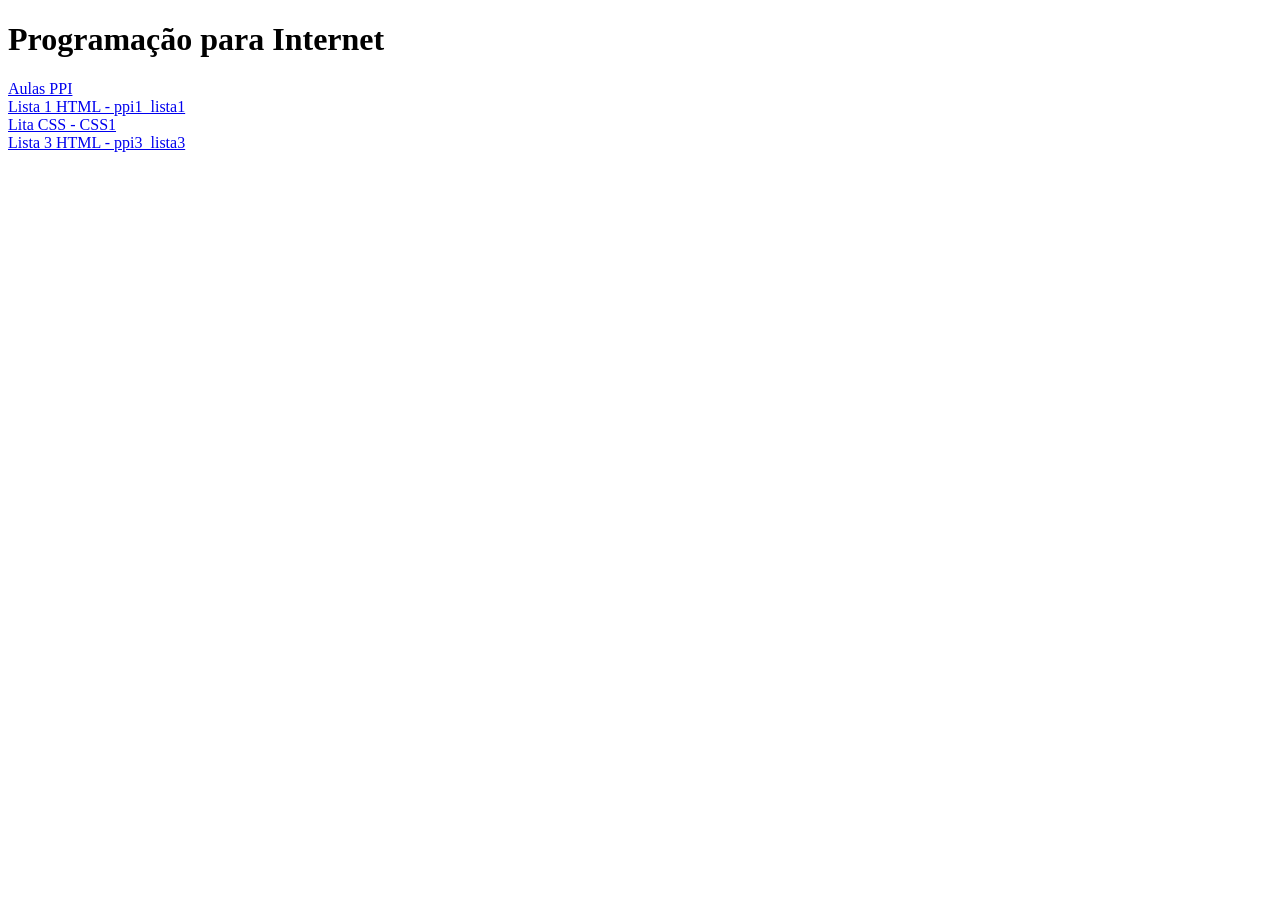
==== index.html @ 8b526ff0 "Add files via upload Finalizacao para entrega de atividades PPI1 | Lista 1, 2 e 3" ====
<!--INDEX PÁGINA "PRINCIPAL"-->

<!DOCTYPE html>
<html lang="en">
<head>
    <meta charset="UTF-8">
    <meta name="viewport" content="width=device-width, initial-scale=1.0">
    <title>Programação para Internet 1</title>
</head>
<body>

    <h1>Programação para Internet</h1>

    <dl>
        <dt><a href="./aulas.html">Aulas PPI</a></dt>
        <dt><a href="./Lista1.html">Lista 1 HTML - ppi1_lista1</a></dt>
        <dt><a href="./Lista2.html">Lita CSS - CSS1</a></dt>
        <dt><a href="./Lista3.html">Lista 3 HTML - ppi3_lista3</a></dt>
    </dl>
    
</body>
</html>
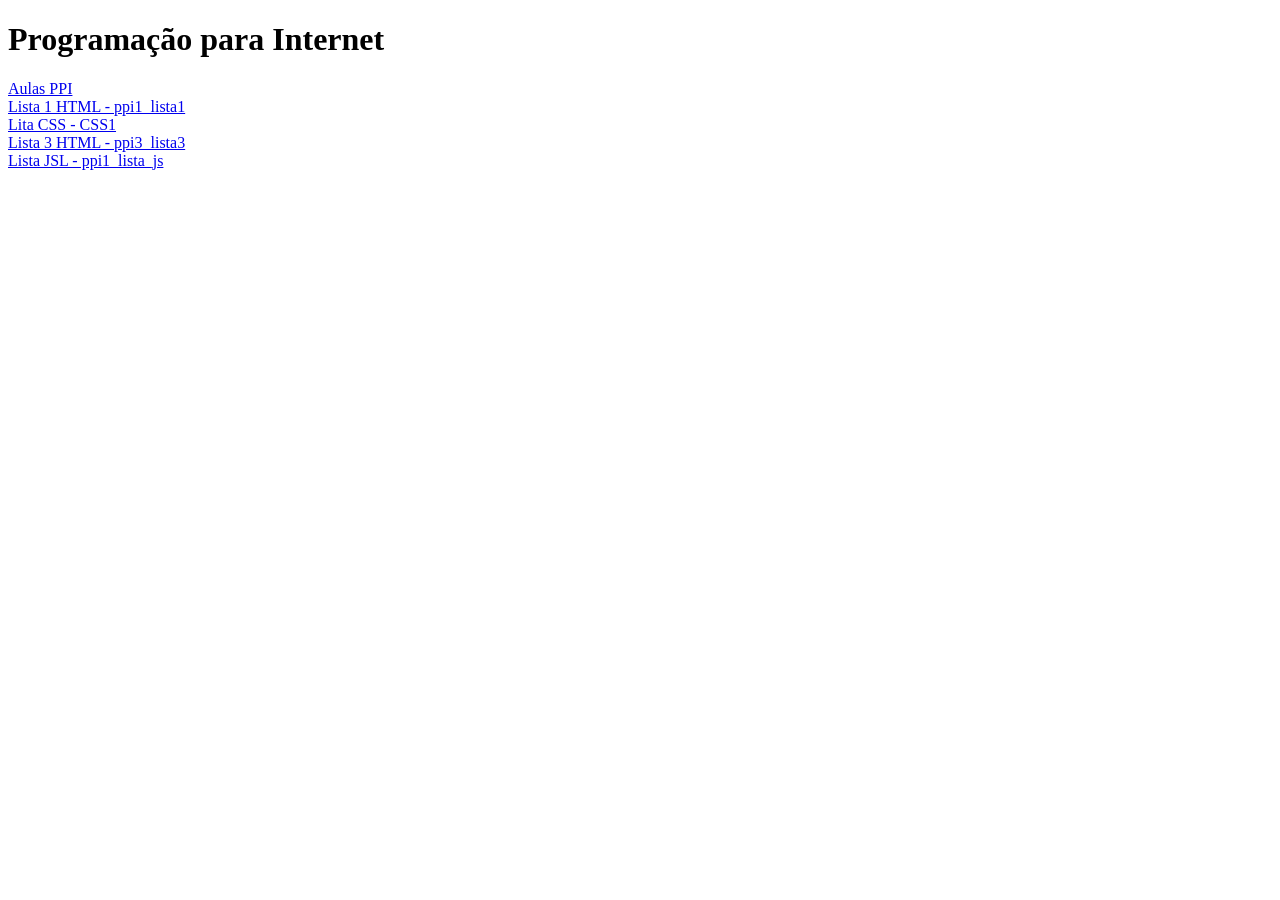
==== commit 263a837f: "Update index.html add JS list in index" ====
--- a/index.html
+++ b/index.html
@@ -16,7 +16,8 @@
         <dt><a href="./Lista1.html">Lista 1 HTML - ppi1_lista1</a></dt>
         <dt><a href="./Lista2.html">Lita CSS - CSS1</a></dt>
         <dt><a href="./Lista3.html">Lista 3 HTML - ppi3_lista3</a></dt>
+        <dt><a href="./ppi1_lista_js">Lista JSL - ppi1_lista_js</a></dt>
     </dl>
     
 </body>
-</html>+</html>
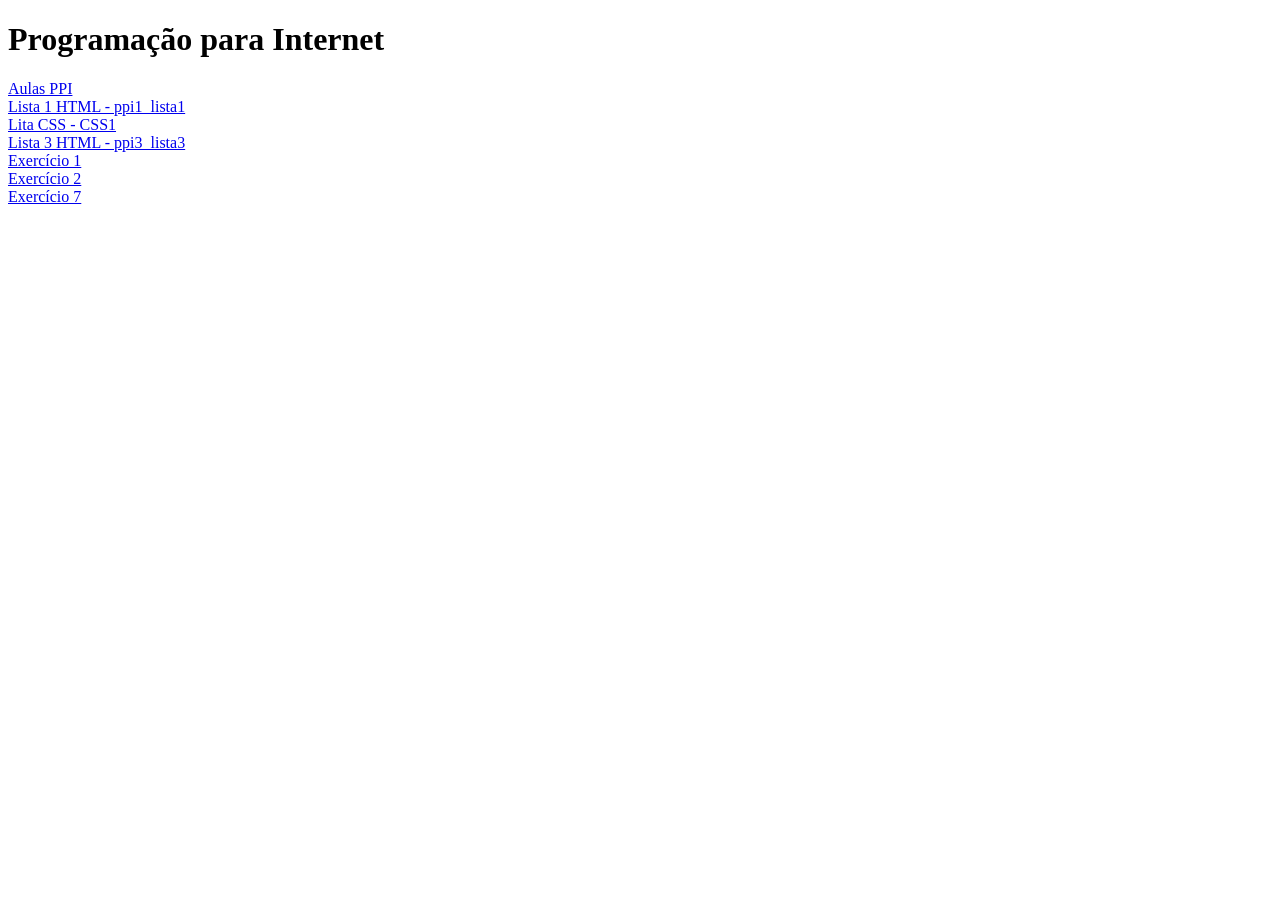
==== commit 3f5ff8bf: "Update index.html Atualized" ====
--- a/index.html
+++ b/index.html
@@ -16,8 +16,10 @@
         <dt><a href="./Lista1.html">Lista 1 HTML - ppi1_lista1</a></dt>
         <dt><a href="./Lista2.html">Lita CSS - CSS1</a></dt>
         <dt><a href="./Lista3.html">Lista 3 HTML - ppi3_lista3</a></dt>
-        <dt><a href="./ppi1_lista_js">Lista JSL - ppi1_lista_js</a></dt>
+        <dt><a href="ppi1_lista_js/1.html">Exercício 1</a></dt>
+        <dt><a href="ppi1_lista_js/2.html">Exercício 2</a></dt>
+        <dt><a href="ppi1_lista_js/7.html">Exercício 7</a></dt>
     </dl>
-    
+
 </body>
 </html>
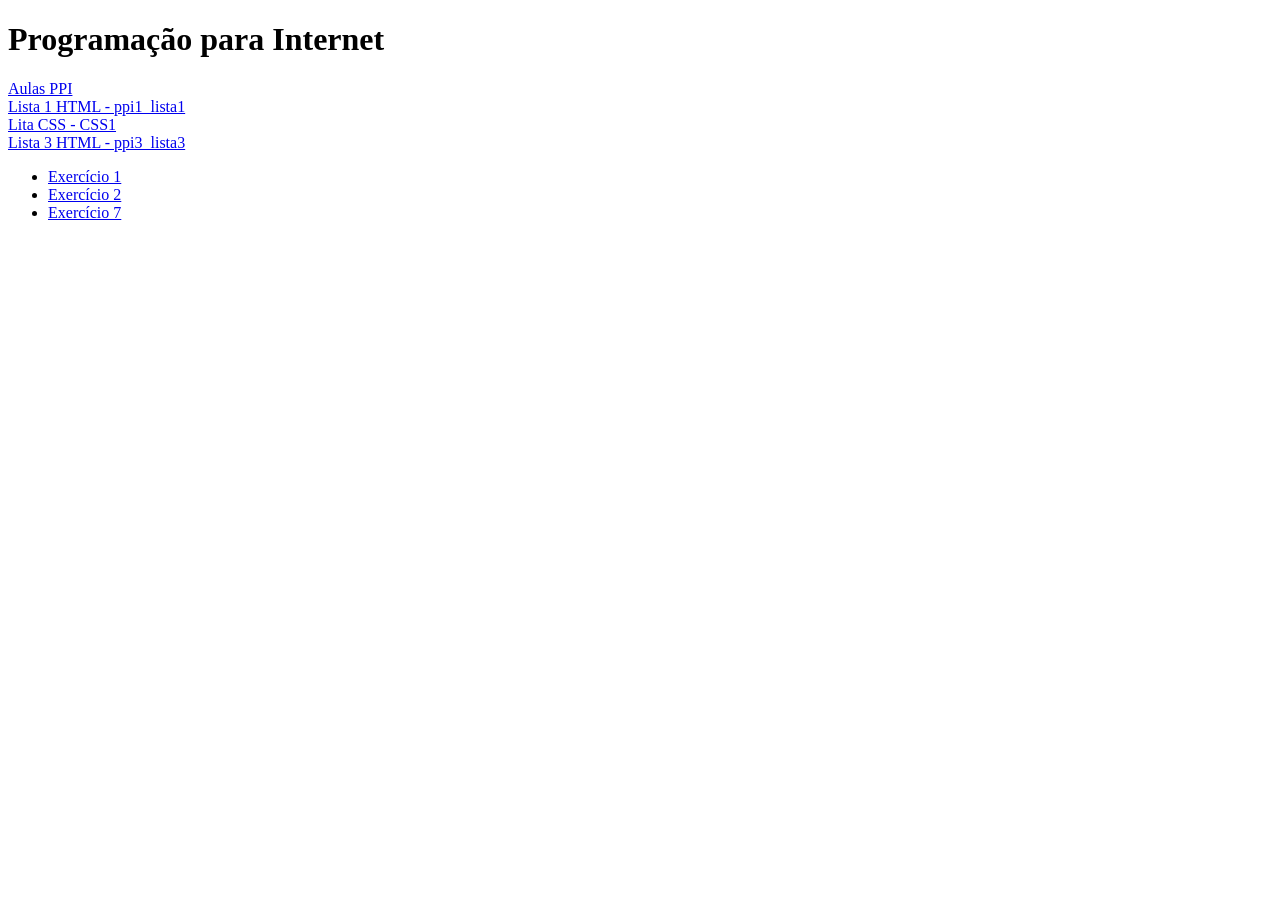
==== commit 72f80c7d: "Update index.html atualized" ====
--- a/index.html
+++ b/index.html
@@ -16,10 +16,12 @@
         <dt><a href="./Lista1.html">Lista 1 HTML - ppi1_lista1</a></dt>
         <dt><a href="./Lista2.html">Lita CSS - CSS1</a></dt>
         <dt><a href="./Lista3.html">Lista 3 HTML - ppi3_lista3</a></dt>
-        <dt><a href="ppi1_lista_js/1.html">Exercício 1</a></dt>
-        <dt><a href="ppi1_lista_js/2.html">Exercício 2</a></dt>
-        <dt><a href="ppi1_lista_js/7.html">Exercício 7</a></dt>
     </dl>
+    <ul>
+        <li><a href="ppi1_lista_js/1.html">Exercício 1</a></li>
+        <li><a href="ppi1_lista_js/2.html">Exercício 2</a></li>
+        <li><a href="ppi1_lista_js/7.html">Exercício 7</a></li>
+    </ul>
 
 </body>
 </html>
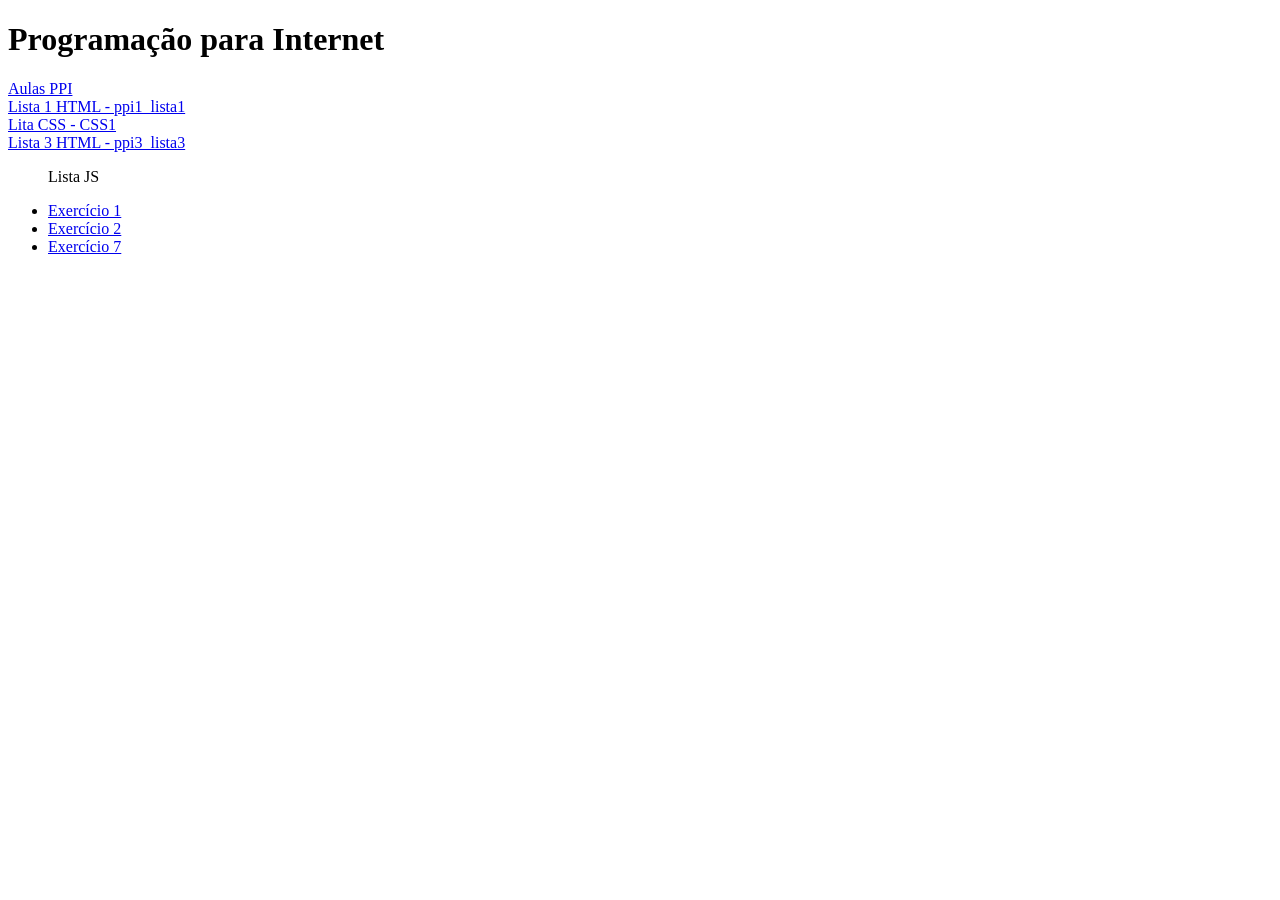
==== commit 9ea72eb9: "Update index.html Atualized" ====
--- a/index.html
+++ b/index.html
@@ -18,6 +18,7 @@
         <dt><a href="./Lista3.html">Lista 3 HTML - ppi3_lista3</a></dt>
     </dl>
     <ul>
+        <p>Lista JS</p>
         <li><a href="ppi1_lista_js/1.html">Exercício 1</a></li>
         <li><a href="ppi1_lista_js/2.html">Exercício 2</a></li>
         <li><a href="ppi1_lista_js/7.html">Exercício 7</a></li>
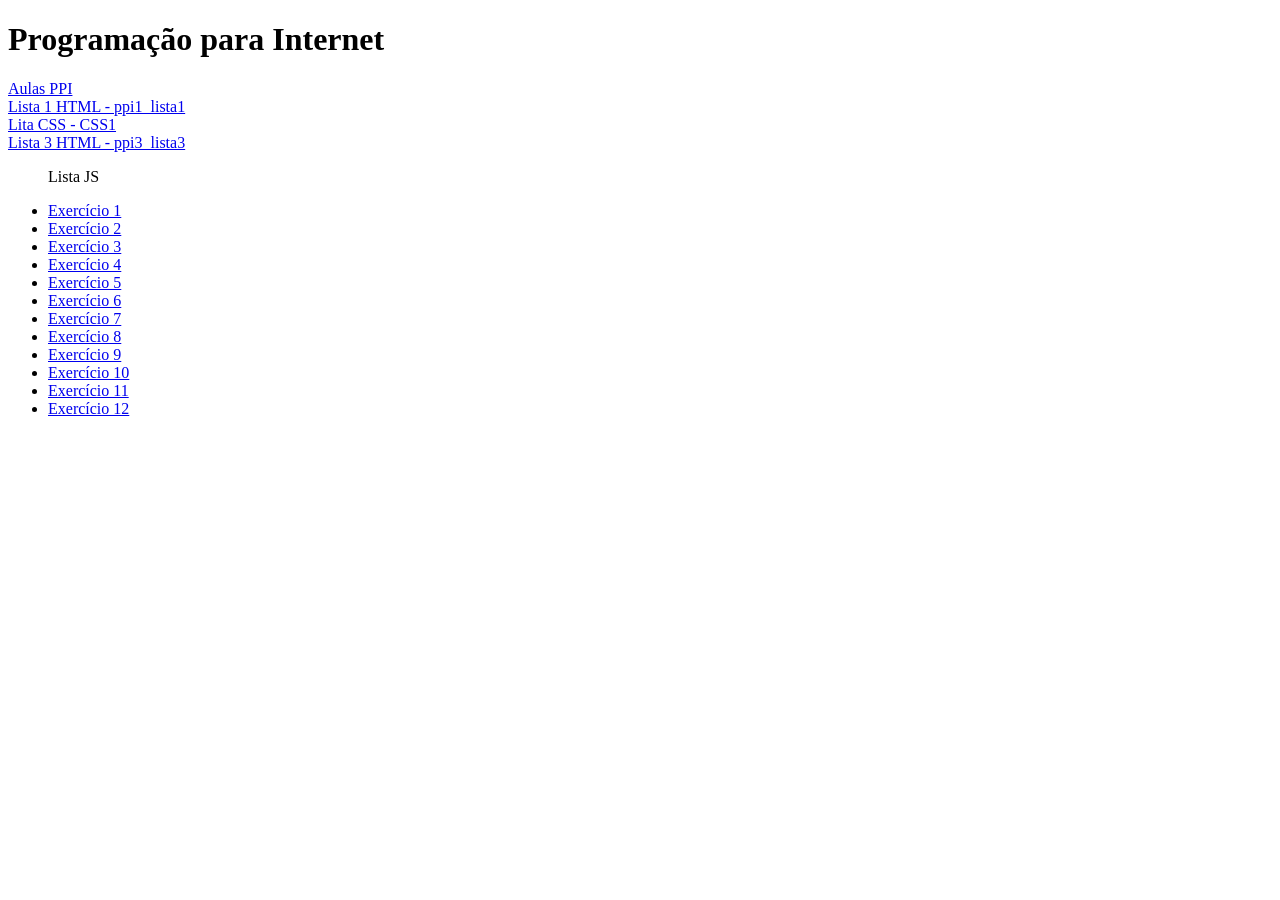
==== commit b6748d9e: "Update index.html Uploading JD list files in index.html" ====
--- a/index.html
+++ b/index.html
@@ -21,7 +21,16 @@
         <p>Lista JS</p>
         <li><a href="ppi1_lista_js/1.html">Exercício 1</a></li>
         <li><a href="ppi1_lista_js/2.html">Exercício 2</a></li>
+        <li><a href="ppi1_lista_js/3.html">Exercício 3</a></li>
+        <li><a href="ppi1_lista_js/4.html">Exercício 4</a></li>
+        <li><a href="ppi1_lista_js/5.html">Exercício 5</a></li>
+        <li><a href="ppi1_lista_js/6.html">Exercício 6</a></li>
         <li><a href="ppi1_lista_js/7.html">Exercício 7</a></li>
+        <li><a href="ppi1_lista_js/8.html">Exercício 8</a></li>
+        <li><a href="ppi1_lista_js/9.html">Exercício 9</a></li>
+        <li><a href="ppi1_lista_js/10.html">Exercício 10</a></li>
+        <li><a href="ppi1_lista_js/11.html">Exercício 11</a></li>
+        <li><a href="ppi1_lista_js/12.html">Exercício 12</a></li>
     </ul>
 
 </body>
